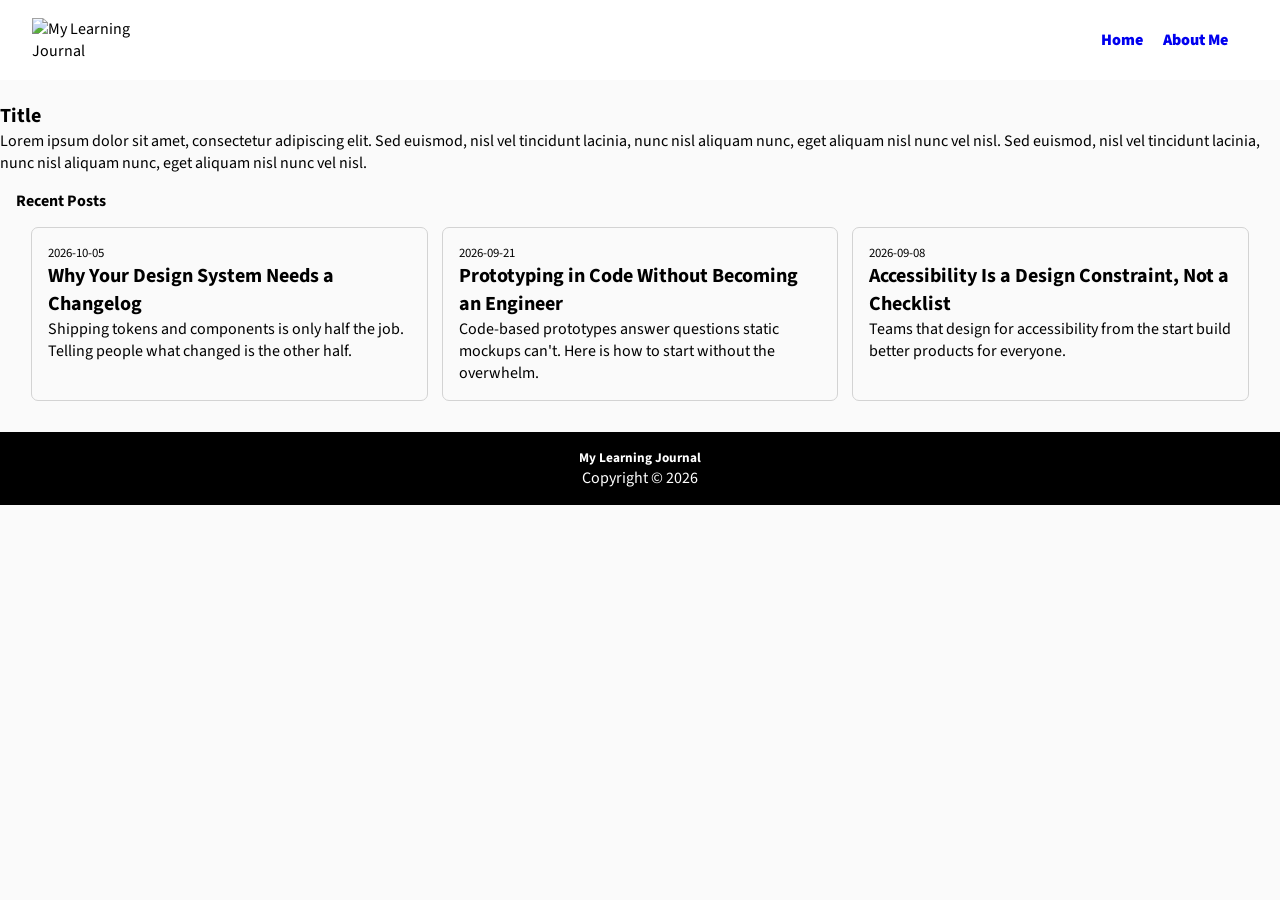
==== about-me.html @ c43fb7c9 "updated the about me page with a new section and added some styling to the about me page." ====
<!DOCTYPE html>
<html lang="en">
    <head>
        <title>My Learning Journal</title>
        <link rel="stylesheet" href="style.css">
        <meta name="viewport" content="width=device-width, initial-scale=1.0" />
        <style>
            @import url('https://fonts.googleapis.com/css2?family=DM+Sans:ital,opsz,wght@0,9..40,100..1000;1,9..40,100..1000&family=Source+Sans+3:ital,wght@0,200..900;1,200..900&display=swap');
        </style>    
    </head>
    <body>
        <header>
            <div class="header-img">
                <img src="/Users/will.crase/Desktop/learning-journal/images/learning journal logo.png" alt="My Learning Journal">
            </div>
            <nav>
                <ul class="navigation">
                    <li><a href="index.html">Home</a></li>
                    <li><a href="about-me.html">About Me</a></li>
                </ul>
            </nav>
        </header>

        <main>
            <div id="about-me">
                <div class="about-me-pic-section">
                    <img src="">
                    <div class="about-me-text">
                        <h1>Title</h1>
                        <p>Lorem ipsum dolor sit amet, consectetur adipiscing elit. Sed euismod, nisl vel tincidunt lacinia, nunc nisl aliquam nunc, eget aliquam nisl nunc vel nisl. Sed euismod, nisl vel tincidunt lacinia, nunc nisl aliquam nunc, eget aliquam nisl nunc vel nisl.</p>
                    </div>
                </div>
            </div>

            <div class="recent-posts-feed">
                <h2>Recent Posts</h2>
                <ul class="recent-posts" id="recent-posts"></ul>
            </div>
        </main>

        <footer>
            <h5>My Learning Journal</h5>
            <p>Copyright &copy; 2026</p>
        </footer>
        <script src="script.js"></script>
    </body>
</html>
---- style.css ----
* {
    padding-bottom: 0; 
    margin: 0; 
    box-sizing: border-box; 
}


body {
    width: 1fr;
    background-color: #FAFAFA;
}

header {
    display: flex;
    flex-direction: row;
    background-color: #ffffff;
    height: 80px;
}

/* text */

.source-sans-3 {
  font-family: "Source Sans 3", sans-serif;
  font-optical-sizing: auto;
  font-weight: 400;
  font-style: normal;
}

body {
    font-family: "Source Sans 3";
}

h1 {
    font-size: 1.25rem;
}

h2 {
    font-size: 1rem;
}

time {
    font-size: 0.8rem;
}



/* navigation */

header {
    display: flex;
    justify-content: space-between;
    align-items: center;
    padding: 0em 2em;
}

.header-img img {
    width: 170px;
    
}

nav { 
   width: 100%;
}

nav a { /* Unvisited link  */
    font-weight: 900;
    text-decoration: none;
    padding: 0px 10px 0px 10px;
}
 
nav a:visited {  /* Visited link    */
    color: black;
}
nav a:hover {    /* Mouse over link */
    color: purple;
}

nav a:active {   /* Selected link   */
    color: black;
}

ul { 
    list-style: none;
}

nav li {
    font-weight: 400;
}

.navigation {
    display: flex;
    width: 100%;
    flex-direction: row;
    justify-content: flex-end;
    list-style: none;
    align-items: flex-end;
    padding: 0px 10px 0px 0px;
}

/* grid body content */

.hero-img {
    height: 400px;
    display: flex;
    flex-direction: column;
    justify-content: flex-end;
    color: white;
    position: relative;
}

.hero-img-inner {
    padding: 32px;
}

.posts-grid {
    display: grid;
    grid-template-columns: repeat(auto-fit, minmax(200px, 1fr));
    gap: 1rem;
    margin: 1em;
}

.post-card {
    display: flex;
    flex-direction: column;
    width: 100%;
    margin: 0;
    padding: 1rem;
    background-color: #FFFFFF;
    border-radius: 6px;
    outline: solid 1px lightgray;
    position: relative;
    box-sizing: border-box;
}

.card-link::after {
    content: '';
    position: absolute;
    inset: 0;
}

.card-link {
    color: inherit;
    text-decoration: none;
}

.post-card:hover,
.post-card:focus-within {
    border-color: #333;
    box-shadow: 0 2px 8px rgba(0, 0, 0, 0.1);
}

/* article content */

.blog-container {
    
}

.pre-img-header,
.post-img-header {
    padding: 1em;
}

/* recent post feed */

.recent-posts-feed {
    width: 100%;
    padding: 1em;
}

#recent-posts{
    width: 100%;
    display: grid;
    grid-template-columns: repeat(3, minmax(0, 1fr));
    gap: 1rem;
    padding: 1em;
}

.recent-feed-post {
    display: flex;
    min-width: 0;
}

.recent-feed-post-card {
    display: flex;
    flex: 1;
    flex-direction: column;
    width: 100%;
    position: relative;
    min-width: 0;
    padding: 1rem;
    border-radius: 6px;
    outline: solid 1px lightgray;
}

.recent-feed-post-card a {
    overflow-wrap: break-word;
}

.recent-feed-post-card img{
    width: 100%;
}

.recent-feed-post-card:hover,
.post-card:focus-within {
    border-color: #333;
    box-shadow: 0 2px 8px rgba(0, 0, 0, 0.1);
}

/* footer */

footer {
    background-color: black;
    color: white;
    text-align: center;
    padding: 1em 0;
}
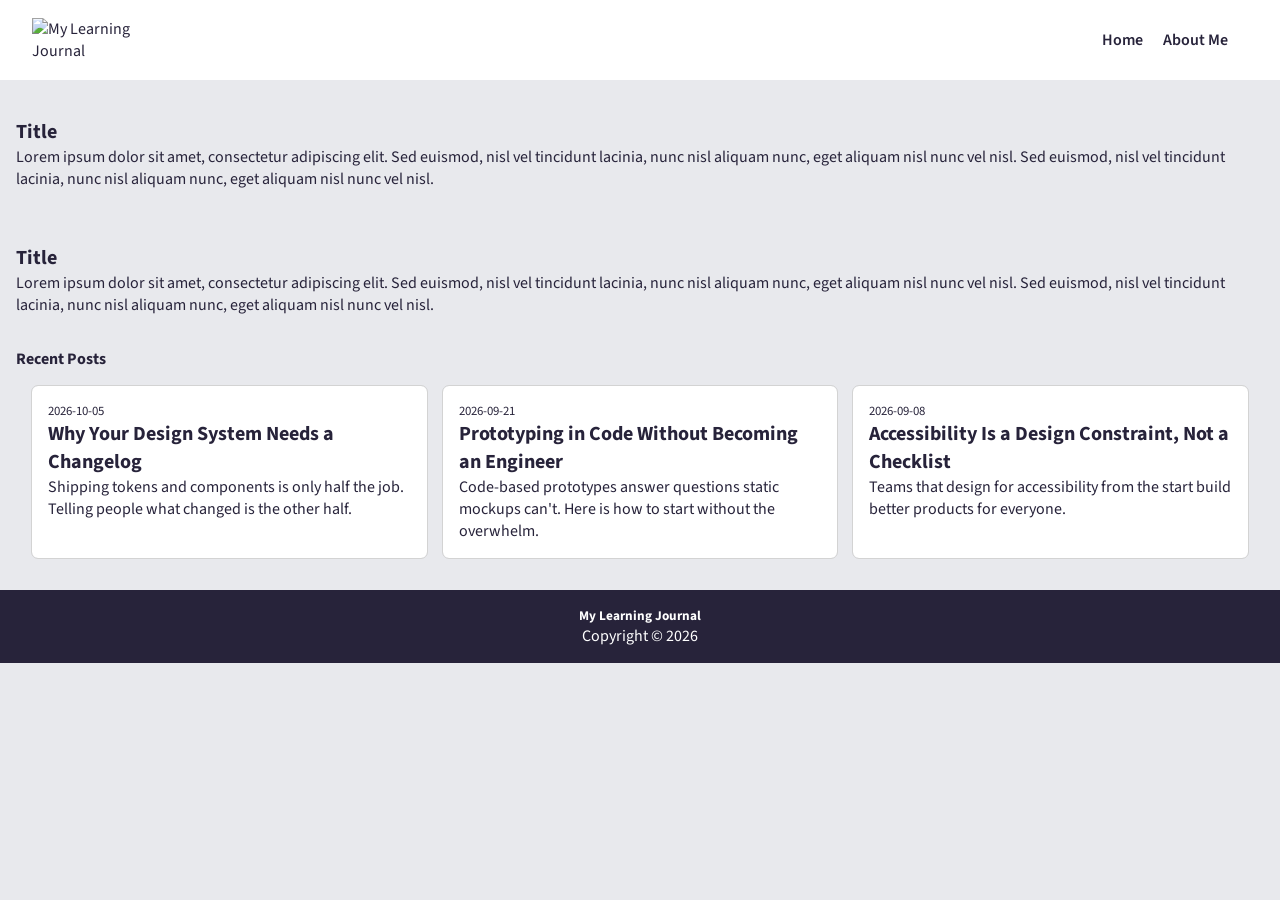
==== commit e53eb749: "updated the background color of the body to a light gray (#E8E9ED) for better contrast and readabili" ====
--- a/about-me.html
+++ b/about-me.html
@@ -3,6 +3,7 @@
     <head>
         <title>My Learning Journal</title>
         <link rel="stylesheet" href="style.css">
+        <link rel="stylesheet" href="https://fonts.googleapis.com/css2?family=Material+Symbols+Rounded:opsz,wght,FILL,GRAD@20..48,100..700,0..1,-50..200&icon_names=menu" />
         <meta name="viewport" content="width=device-width, initial-scale=1.0" />
         <style>
             @import url('https://fonts.googleapis.com/css2?family=DM+Sans:ital,opsz,wght@0,9..40,100..1000;1,9..40,100..1000&family=Source+Sans+3:ital,wght@0,200..900;1,200..900&display=swap');
@@ -13,7 +14,8 @@
             <div class="header-img">
                 <img src="/Users/will.crase/Desktop/learning-journal/images/learning journal logo.png" alt="My Learning Journal">
             </div>
-            <nav>
+
+            <nav id="primary-navigation">
                 <ul class="navigation">
                     <li><a href="index.html">Home</a></li>
                     <li><a href="about-me.html">About Me</a></li>
@@ -30,7 +32,16 @@
                         <p>Lorem ipsum dolor sit amet, consectetur adipiscing elit. Sed euismod, nisl vel tincidunt lacinia, nunc nisl aliquam nunc, eget aliquam nisl nunc vel nisl. Sed euismod, nisl vel tincidunt lacinia, nunc nisl aliquam nunc, eget aliquam nisl nunc vel nisl.</p>
                     </div>
                 </div>
+
+                <div class="about-me-lower-section">
+                    <img src="">
+                    <div class="about-me-text">
+                        <h1>Title</h1>
+                        <p>Lorem ipsum dolor sit amet, consectetur adipiscing elit. Sed euismod, nisl vel tincidunt lacinia, nunc nisl aliquam nunc, eget aliquam nisl nunc vel nisl. Sed euismod, nisl vel tincidunt lacinia, nunc nisl aliquam nunc, eget aliquam nisl nunc vel nisl.</p>
+                    </div>
+                </div>
             </div>
+
 
             <div class="recent-posts-feed">
                 <h2>Recent Posts</h2>
--- a/style.css
+++ b/style.css
@@ -2,12 +2,6 @@
     padding-bottom: 0; 
     margin: 0; 
     box-sizing: border-box; 
-}
-
-
-body {
-    width: 1fr;
-    background-color: #FAFAFA;
 }
 
 header {
@@ -28,6 +22,9 @@
 
 body {
     font-family: "Source Sans 3";
+    width: 1fr;
+    background-color: #E8E9ED;
+    color: #27233A;
 }
 
 h1 {
@@ -41,6 +38,17 @@
 time {
     font-size: 0.8rem;
 }
+
+/* icons */
+
+.material-symbols-rounded {
+  font-variation-settings:
+  'FILL' 0,
+  'wght' 400,
+  'GRAD' 0,
+  'opsz' 24;
+}
+
 
 
 
@@ -63,16 +71,17 @@
 }
 
 nav a { /* Unvisited link  */
-    font-weight: 900;
+    color: #27233A;
+    font-weight: 600;
     text-decoration: none;
     padding: 0px 10px 0px 10px;
 }
  
 nav a:visited {  /* Visited link    */
-    color: black;
+    color: #27233A;
 }
 nav a:hover {    /* Mouse over link */
-    color: purple;
+    color: #505168;
 }
 
 nav a:active {   /* Selected link   */
@@ -84,7 +93,7 @@
 }
 
 nav li {
-    font-weight: 400;
+    font-weight: 600;
 }
 
 .navigation {
@@ -132,6 +141,15 @@
     box-sizing: border-box;
 }
 
+.post-card time {
+    font-weight: 600;
+    color: #5D548C;
+}
+
+.post-card img {
+    border-radius: 6px;
+}
+
 .card-link::after {
     content: '';
     position: absolute;
@@ -189,7 +207,12 @@
     min-width: 0;
     padding: 1rem;
     border-radius: 6px;
+    background-color: white;
     outline: solid 1px lightgray;
+}
+
+.recent-feed-post-card img{
+    border-radius: 6px;
 }
 
 .recent-feed-post-card a {
@@ -206,11 +229,46 @@
     box-shadow: 0 2px 8px rgba(0, 0, 0, 0.1);
 }
 
+/* about me */
+
+.about-me-pic-section {
+    padding: 1em;
+}
+
+.about-me-lower-section {
+    padding: 1em;
+}
+
 /* footer */
 
 footer {
-    background-color: black;
+    background-color: #27233A;
     color: white;
     text-align: center;
     padding: 1em 0;
+}
+
+/* media queries */
+
+@media (max-width: 500px) {
+
+    header {
+        flex-direction: column;
+        padding: 1em 0em 0em 0em;
+        margin: 0em 0em 1em 0em;
+        height: fit-content;
+    }
+    
+    .navigation {
+        flex-direction: column;
+        align-items: center;
+    }
+
+    #recent-posts{
+    width: 100%;
+    display: grid;
+    grid-template-columns: repeat(1, minmax(0, 1fr));
+    gap: 1rem;
+    padding: 1em;
+}
 }
